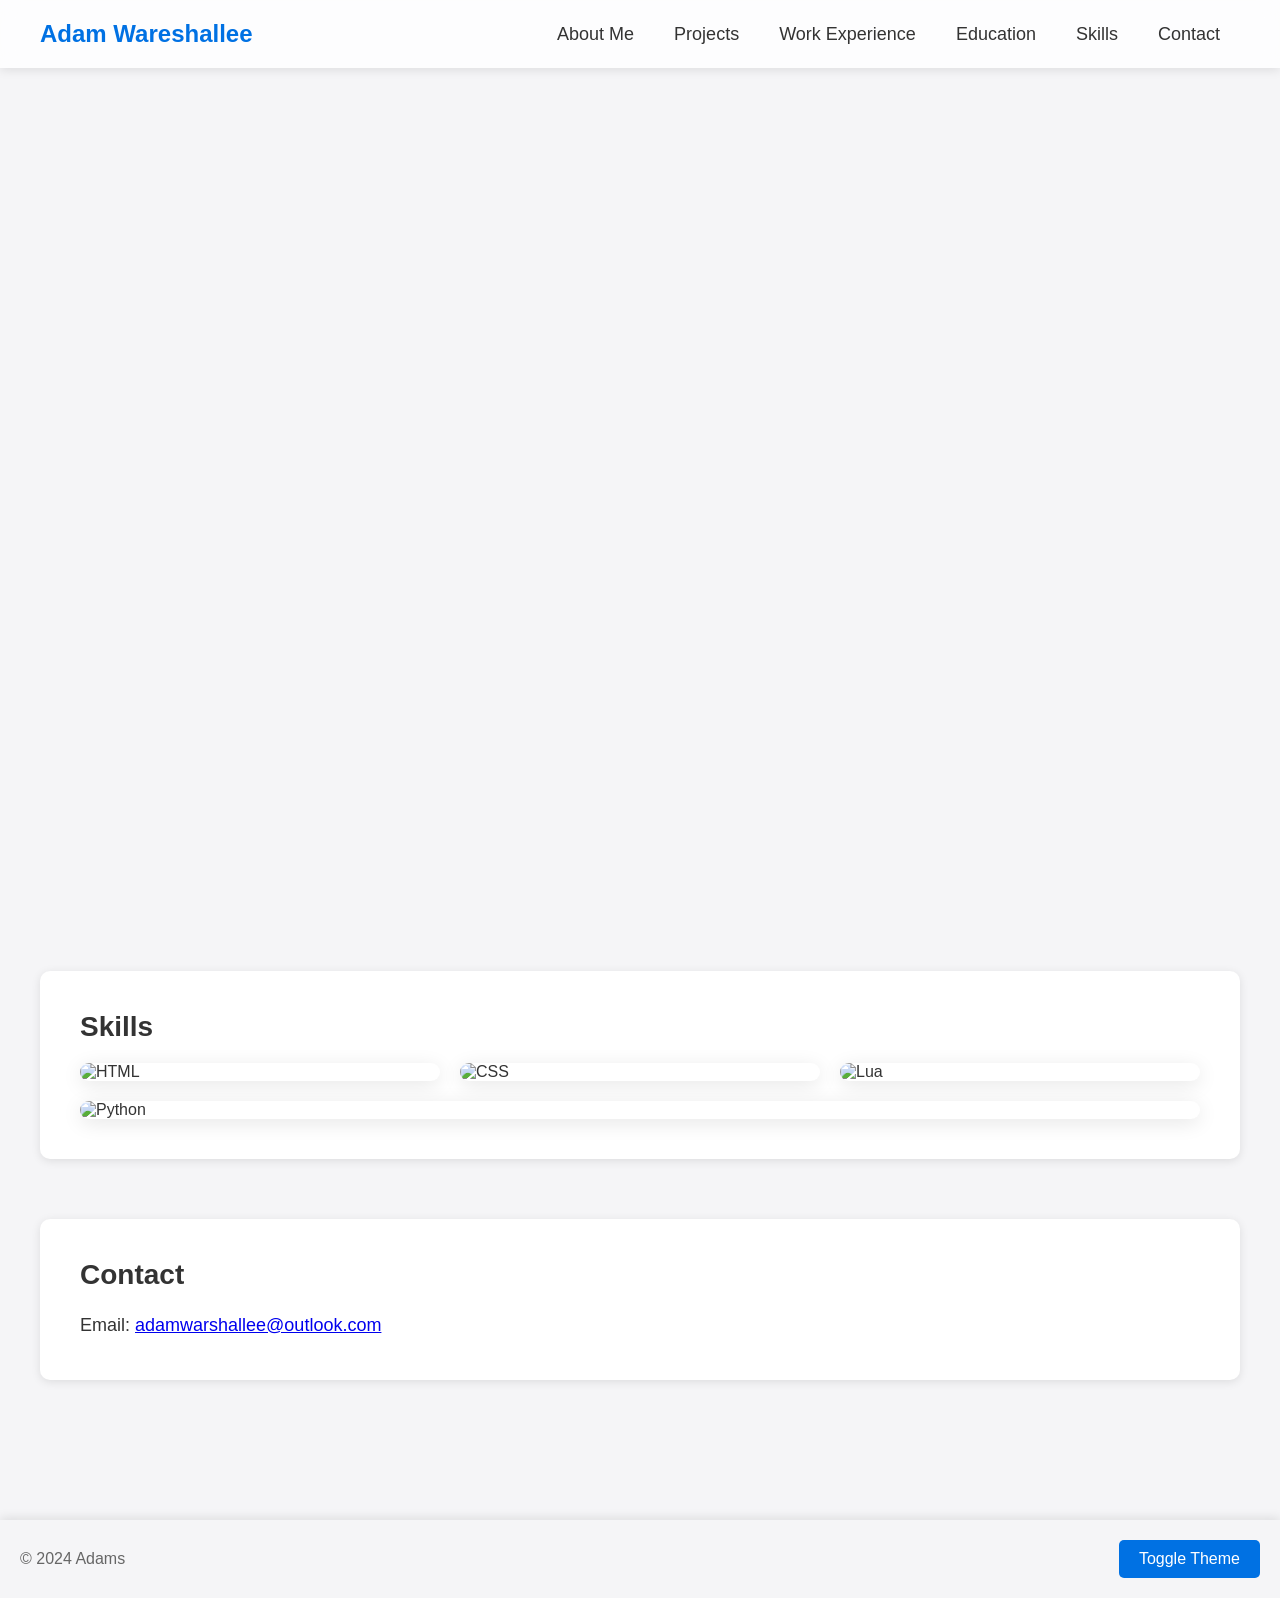
==== index.html @ 3a22431a "Add files via upload" ====
<!DOCTYPE html>
<html lang="en">
<head>
    <meta charset="UTF-8">
    <meta name="viewport" content="width=device-width, initial-scale=1.0">
    <title>Adam Wareshallee</title>
    <style>
        /* Reset and base styles */
        * {
            margin: 0;
            padding: 0;
            box-sizing: border-box;
        }

        body {
            font-family: 'Helvetica Neue', Helvetica, Arial, sans-serif;
            color: #333;
            background-color: #f5f5f7;
            overflow-x: hidden;
        }

        header {
            position: fixed;
            top: 0;
            width: 100%;
            background: rgba(255, 255, 255, 0.8);
            backdrop-filter: blur(10px);
            box-shadow: 0 2px 10px rgba(0, 0, 0, 0.1);
            z-index: 1000;
        }

        .navbar {
            display: flex;
            justify-content: space-between;
            align-items: center;
            padding: 20px 40px;
        }

        .logo {
            font-size: 24px;
            font-weight: bold;
            color: #0071e3;
        }

        .menu-icon {
            display: none;
            flex-direction: column;
            cursor: pointer;
            gap: 5px;
        }

        .menu-icon span {
            width: 30px;
            height: 3px;
            background-color: #333;
            transition: 0.3s;
        }

        /* Desktop navigation styling */
        nav {
            display: flex;
            position: relative;
            height: auto;
            background: transparent;
            transition: background 0.5s;
        }

        nav ul {
            display: flex;
            list-style: none;
        }

        nav ul li {
            margin: 0 20px;
        }

        nav ul li a {
            text-decoration: none;
            color: #333;
            font-size: 18px;
            transition: color 0.3s;
        }

        nav ul li a:hover {
            color: #0071e3;
        }

        .mobile-nav {
  position: fixed;
  top: 0;
  left: 0;
  width: 100%;
  height: 100vh;
  background-color: #333; /* Customize background color */
  display: flex;
  justify-content: center;
  align-items: center;
  transition: transform 0.5s ease;
  transform: translateY(-100%);
  z-index: 2000;
  backdrop-filter: blur(10px);
}

.mobile-nav.visible {
  transform: translateY(0);
}

.mobile-nav ul {
  flex-direction: column;
  text-align: center;
  list-style: none;
}

.mobile-nav ul li {
  margin: 20px 0;
  opacity: 0;
  transform: translateY(20px);
  transition: opacity 0.4s ease, transform 0.4s ease;
}

.mobile-nav.visible ul li {
  opacity: 1;
  transform: translateY(0);
}

.mobile-nav ul li a {
  color: #fff; /* Customize text color */
  text-decoration: none;
  font-size: 18px; /* Customize font size */
  font-weight: bold;
}

.mobile-nav ul li a:hover {
  text-decoration: underline;
}

.close-btn {
  position: absolute;
  top: 20px;
  right: 40px;
  font-size: 32px;
  color: #fff;
  cursor: pointer;
}

        /* Main sections styling */
        main {
            margin-top: 80px;
            padding: 40px;
            transition: filter 0.5s ease;
        }

        main.blurred {
            filter: blur(8px);
        }

        section {
            margin-bottom: 60px;
            padding: 40px;
            background: #fff;
            border-radius: 10px;
            box-shadow: 0 2px 10px rgba(0, 0, 0, 0.1);
            opacity: 0;
            transform: translateY(50px);
            transition: opacity 0.6s ease, transform 0.6s ease;
        }

        section.visible {
            opacity: 1;
            transform: translateY(0);
        }

        section h2 {
            font-size: 28px;
            margin-bottom: 20px;
        }

        section p,
        section ul {
            font-size: 18px;
            line-height: 1.6;
        }

        /* Card styling for projects and skills */
        .card-container {
            display: flex;
            flex-wrap: wrap;
            gap: 20px;
            justify-content: center;
        }

        .card {
            flex: 1 1 300px;
            position: relative;
            background: #fff;
            border-radius: 16px;
            box-shadow: 0 4px 20px rgba(0, 0, 0, 0.1);
            overflow: hidden;
            cursor: pointer;
            transition: transform 0.3s, box-shadow 0.3s;
        }

        .card img {
            width: 100%;
            height: 200px;
            object-fit: cover;
            transition: filter 0.3s ease, transform 0.3s ease;
        }

        .card .card-content {
            position: absolute;
            top: 0;
            left: 0;
            width: 100%;
            height: 100%;
            background: rgba(0, 0, 0, 0.6);
            color: #fff;
            display: flex;
            flex-direction: column;
            justify-content: center;
            align-items: center;
            opacity: 0;
            transition: opacity 0.3s ease;
            text-align: center;
            padding: 20px;
        }

        .card:hover img {
            filter: blur(5px);
            transform: scale(1.1);
        }

        .card:hover .card-content {
            opacity: 1;
        }

        .card:hover {
            transform: translateY(-10px);
            box-shadow: 0 8px 30px rgba(0, 0, 0, 0.2);
        }

        footer {
    display: flex; /* Use flexbox for layout */
    justify-content: space-between; /* Space between items */
    align-items: center; /* Center items vertically */
    padding: 20px;
    background: #f5f5f7; /* Light background color */
    margin-top: 40px;
    box-shadow: 0 -2px 10px rgba(0, 0, 0, 0.1);
}

footer p {
    color: #666; /* Darker text color for footer */
    margin: 0; /* Remove default margin */
}

.toggle-theme {
    padding: 10px 20px;
    background-color: #0071e3; /* Button color */
    color: white; /* Button text color */
    border: none;
    border-radius: 5px;
    cursor: pointer;
    font-size: 16px;
    transition: background-color 0.3s, transform 0.3s;
}


     /* Dark Mode Styles */
     .dark-mode {
            background-color: #000; /* Keep body background black */
            color: white; /* Keep white text color */
        }

        .dark-mode header {
            background: rgba(50, 50, 50, 0.8); /* Dark header background */
            color: white; /* White header text */
        }

        .dark-mode a {
            color: white; /* White header text */
        }

        .dark-mode .card {
            background: #333; /* Dark card background */
            color: white; /* White card text */
            box-shadow: 0 4px 20px rgba(255, 252, 252, 0.1);
        }

        .dark-mode .card .card-content {
            background: rgba(255, 255, 255, 0.2); /* Light overlay for card content */
        }

        .dark-mode section {
            background-color: rgba(50, 50, 50, 0.7); /* Dark section background */
            color: white; /* White text color for sections */
            box-shadow: 0 2px 10px rgba(237, 206, 206, 0.1);
        }

        .dark-mode footer {
            background: rgba(50, 50, 50, 0.7);;
            box-shadow: 0 -2px 10px rgba(227, 212, 212, 0.1);
        }

        .dark-mode footer p {
            color: #ffc0c0;

        }
        
        .dark-mode .card:hover {
            box-shadow: 0 8px 30px rgba(255, 240, 240, 0.2);
        }
     

        /* Media queries for responsive design */
        @media (max-width: 768px) {
            .navbar ul {
                display: none; /* Hide the desktop menu */
            }

            .menu-icon {
                display: flex; /* Show the menu icon on mobile */
            }

            .mobile-nav {
                display: flex; /* Show mobile nav */
            }

            .dark-mode .menu-icon span {
            width: 30px;
            height: 3px;
            background-color: #ffffff;
            transition: 0.3s;
        }
        }
    </style>
</head>
<body>
    <header>
        <div class="navbar">
            <h1 class="logo">Adam Wareshallee</h1>
            <nav class="desktop-nav">
                <ul>
                    <li><a href="#about">About Me</a></li>
                    <li><a href="#projects">Projects</a></li>
                    <li><a href="#workexperience">Work Experience</a></li>
                    <li><a href="#education">Education</a></li>
                    <li><a href="#skills">Skills</a></li>
                    <li><a href="#contact">Contact</a></li>
                </ul>
            </nav>
            <div class="menu-icon" id="menu-icon">
                <span></span>
                <span></span>
                <span></span>
            </div>
        </div>
    </header>

    <div class="mobile-nav" id="navbar">
        <span class="close-btn" id="close-btn">&times;</span>
        <ul>
            <li><a href="#about">About Me</a></li>
            <li><a href="#projects">Projects</a></li>
            <li><a href="#workexperience">Work Experience</a></li>
            <li><a href="#education">Education</a></li>
            <li><a href="#skills">Skills</a></li>
            <li><a href="#contact">Contact</a></li>
        </ul>
    </div>

    <main>
        <section id="about">
            <h2>About Me</h2>
            <p>Hello! I'm a Computing and IT student passionate about technology and coding.</p>
        </section>
        <section id="projects">
            <h2>Projects</h2>
            <div class="card-container">
                <div class="card">
                    <img src="https://play-lh.googleusercontent.com/N8xjvL1xXqonuVpNJIbd-0YBjyOcAJ65ULBzGun4zOfxeAJx8iNjseJH4HU3bWdh5zU" alt="Project 1">
                    <div class="card-content">
                        <h3>Python Game</h3>
                        <p>A really fun game I made in Python.</p>
                    </div>
                </div>
                <div class="card">
                    <img src="https://scriptmag.com/.image/t_share/MjAxMjYxODQ3NzgzOTQxNjMz/touchinggrass-canva.png" alt="Project 2">
                    <div class="card-content">
                        <h3>Touching Grass Simulator</h3>
                        <p>Now people don't have to go outside.</p>
                    </div>
                </div>
                <!-- Add more project cards as needed -->
            </div>
        </section>
        <section id="workexperience">
            <h2>Work Experience</h2>
            <div class="card-container">
                <div class="card">
                    <img src="https://www.maber.co.uk/app/uploads/2017/09/2462_complete_N67_medium.jpg" alt="Work Experience Place 1">
                    <div class="card-content">
                        <h3>Westfield Academy</h3>
                        <p>Working for Mr Shah.</p>
                    </div>
                </div>
                <div class="card">
                    <img src="https://upload.wikimedia.org/wikipedia/commons/thumb/6/6b/Road_in_Norway.jpg/640px-Road_in_Norway.jpg" alt="Work Experience Place 2">
                    <div class="card-content">
                        <h3>Road</h3>
                        <p>I helped someone cross the road.</p>
                    </div>
                </div>
            </div>
            </section>
            <section id="education">
                <h2>Education</h2>
                <div class="card-container">
                    <div class="card">
                        <img src="https://www.maber.co.uk/app/uploads/2017/09/2462_complete_N67_medium.jpg" alt="Education Place 1">
                        <div class="card-content">
                            <h3>Westfield Academy</h3>
                            <p>Year 7 to Year 13 (2017 to 2034)</p>
                        </div>
                    </div>
                    <div class="card">
                        <img src="https://www.oxfordscholastica.com/wp-content/uploads/2023/07/cambridge-college.jpg" alt="Education Place 2">
                        <div class="card-content">
                            <h3>University</h3>
                            <p>2024 to 2028</p>
                        </div>
                    </div>
                </div>
                </section>
        <section id="skills">
            <h2>Skills</h2>
            <div class="card-container">
                <div class="card">
                    <img src="https://verpex.com/assets/uploads/images/blog/Basic-HTML-Codes-for-Websites.webp?v=1691760654" alt="HTML">
                    <div class="card-content">
                        <h3>HTML</h3>
                        <p>Proficient in creating structured web pages using HTML.</p>
                    </div>
                </div>
                <div class="card">
                    <img src="https://www.oxfordwebstudio.com/user/pages/06.da-li-znate/sta-je-css/sta-je-css.png" alt="CSS">
                    <div class="card-content">
                        <h3>CSS</h3>
                        <p>Experienced in styling and creating responsive layouts.</p>
                    </div>
                </div>
                <div class="card">
                    <img src="https://addons-content.teamspeak.com/1ea680fd-dfd2-49ef-a259-74d27593b867/images/648_366/lua%20plugin.jpg" alt="Lua">
                    <div class="card-content">
                        <h3>Lua</h3>
                        <p>Skilled in scripting and game development using Lua.</p>
                    </div>
                </div>
                <div class="card">
                    <img src="https://encrypted-tbn0.gstatic.com/images?q=tbn:ANd9GcT8h_BUGp_0Yxt_QUeBeMu32g4kvJ6deNMW5g&s" alt="Python">
                    <div class="card-content">
                        <h3>Python</h3>
                        <p>Knowledgeable in scripting and automating tasks with Python.</p>
                    </div>
                </div>
                <!-- Add more skill cards as needed -->
            </div>
        </section>
        <section id="contact">
            <h2>Contact</h2>
            <p>Email: <a href="mailto:adamwarshallee@outlook.com">adamwarshallee@outlook.com</a></p>
        </section>
    </main>
    <footer>
        <p>© 2024 Adams</p>
        <button class="toggle-theme" id="toggleTheme">Toggle Theme</button> 
    </footer>
    <script>
        const menuIcon = document.getElementById('menu-icon');
        const navbar = document.getElementById('navbar');
        const closeBtn = document.getElementById('close-btn');
        const mainContent = document.querySelector('main');

        menuIcon.onclick = () => {
            navbar.classList.add('visible');
            mainContent.classList.add('blurred');
        }

        closeBtn.onclick = () => {
            navbar.classList.remove('visible');
            mainContent.classList.remove('blurred');
        }

        // Animation on scroll
        const sections = document.querySelectorAll('section');
        const options = {
            root: null,
            threshold: 0.1,
            rootMargin: '0px',
        };

        const observer = new IntersectionObserver((entries) => {
            entries.forEach(entry => {
                if (entry.isIntersecting) {
                    entry.target.classList.add('visible');
                } else {
                    entry.target.classList.remove('visible');
                }
            });
        }, options);

        sections.forEach(section => {
            observer.observe(section);
        });


               // Function to apply dark mode styles
        function applyDarkMode() {
            const body = document.body;
            const sections = document.querySelectorAll('section');
            const footer = document.querySelector('footer');

            body.classList.add('dark-mode'); // Add dark mode class to body

            sections.forEach(section => {
                section.classList.add('dark-mode'); // Add dark mode class to sections
            });

            footer.classList.add('dark-mode'); // Add dark mode class to footer
        }

        // Function to apply light mode styles
        function applyLightMode() {
            const body = document.body;
            const sections = document.querySelectorAll('section');
            const footer = document.querySelector('footer');

            body.classList.remove('dark-mode'); // Remove dark mode class from body

            sections.forEach(section => {
                section.classList.remove('dark-mode'); // Remove dark mode class from sections
            });

            footer.classList.remove('dark-mode'); // Remove dark mode class from footer
        }

        // Toggle theme function
        function toggleTheme() {
            const isDarkMode = document.body.classList.contains('dark-mode');
            if (isDarkMode) {
                applyLightMode(); // If in dark mode, switch to light mode
            } else {
                applyDarkMode(); // If in light mode, switch to dark mode
            }
        }

        // Check if the user prefers dark mode and apply styles accordingly on page load
        window.addEventListener('DOMContentLoaded', () => {
            if (window.matchMedia && window.matchMedia('(prefers-color-scheme: dark)').matches) {
                applyDarkMode(); // Apply dark mode if preference is set
            }
        });

        // Add event listener to toggle button
        document.getElementById('toggleTheme').addEventListener('click', toggleTheme);
    </script>
</body>
</html>
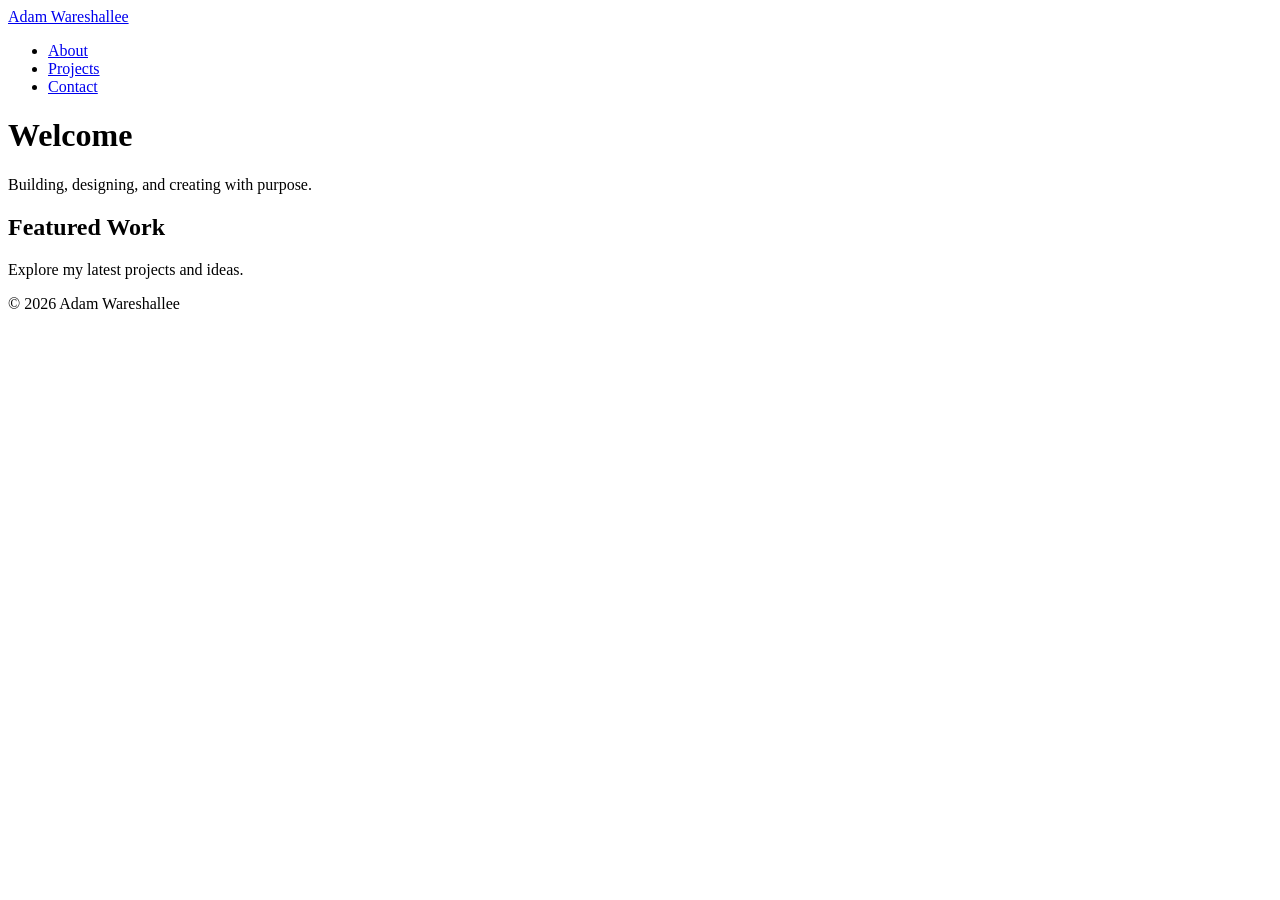
==== commit 74dfa8fe: "Update index.html I did this as I wanted links go to different web pages" ====
--- a/index.html
+++ b/index.html
@@ -1,568 +1,36 @@
 <!DOCTYPE html>
 <html lang="en">
 <head>
-    <meta charset="UTF-8">
-    <meta name="viewport" content="width=device-width, initial-scale=1.0">
-    <title>Adam Wareshallee</title>
-    <style>
-        /* Reset and base styles */
-        * {
-            margin: 0;
-            padding: 0;
-            box-sizing: border-box;
-        }
+  <meta charset="UTF-8">
+  <meta name="viewport" content="width=device-width, initial-scale=1.0">
+  <title>Adam Wareshallee</title>
+  <link rel="stylesheet" href="style.css">
+</head>
 
-        body {
-            font-family: 'Helvetica Neue', Helvetica, Arial, sans-serif;
-            color: #333;
-            background-color: #f5f5f7;
-            overflow-x: hidden;
-        }
+<body>
 
-        header {
-            position: fixed;
-            top: 0;
-            width: 100%;
-            background: rgba(255, 255, 255, 0.8);
-            backdrop-filter: blur(10px);
-            box-shadow: 0 2px 10px rgba(0, 0, 0, 0.1);
-            z-index: 1000;
-        }
+<nav class="navbar">
+  <a href="index.html" class="logo">Adam Wareshallee</a>
+  <ul class="nav-links">
+    <li><a href="about.html">About</a></li>
+    <li><a href="projects.html">Projects</a></li>
+    <li><a href="contact.html">Contact</a></li>
+  </ul>
+</nav>
 
-        .navbar {
-            display: flex;
-            justify-content: space-between;
-            align-items: center;
-            padding: 20px 40px;
-        }
+<header class="hero">
+  <h1>Welcome</h1>
+  <p>Building, designing, and creating with purpose.</p>
+</header>
 
-        .logo {
-            font-size: 24px;
-            font-weight: bold;
-            color: #0071e3;
-        }
+<section class="section">
+  <h2>Featured Work</h2>
+  <p>Explore my latest projects and ideas.</p>
+</section>
 
-        .menu-icon {
-            display: none;
-            flex-direction: column;
-            cursor: pointer;
-            gap: 5px;
-        }
+<footer class="footer">
+  <p>© 2026 Adam Wareshallee</p>
+</footer>
 
-        .menu-icon span {
-            width: 30px;
-            height: 3px;
-            background-color: #333;
-            transition: 0.3s;
-        }
-
-        /* Desktop navigation styling */
-        nav {
-            display: flex;
-            position: relative;
-            height: auto;
-            background: transparent;
-            transition: background 0.5s;
-        }
-
-        nav ul {
-            display: flex;
-            list-style: none;
-        }
-
-        nav ul li {
-            margin: 0 20px;
-        }
-
-        nav ul li a {
-            text-decoration: none;
-            color: #333;
-            font-size: 18px;
-            transition: color 0.3s;
-        }
-
-        nav ul li a:hover {
-            color: #0071e3;
-        }
-
-        .mobile-nav {
-  position: fixed;
-  top: 0;
-  left: 0;
-  width: 100%;
-  height: 100vh;
-  background-color: #333; /* Customize background color */
-  display: flex;
-  justify-content: center;
-  align-items: center;
-  transition: transform 0.5s ease;
-  transform: translateY(-100%);
-  z-index: 2000;
-  backdrop-filter: blur(10px);
-}
-
-.mobile-nav.visible {
-  transform: translateY(0);
-}
-
-.mobile-nav ul {
-  flex-direction: column;
-  text-align: center;
-  list-style: none;
-}
-
-.mobile-nav ul li {
-  margin: 20px 0;
-  opacity: 0;
-  transform: translateY(20px);
-  transition: opacity 0.4s ease, transform 0.4s ease;
-}
-
-.mobile-nav.visible ul li {
-  opacity: 1;
-  transform: translateY(0);
-}
-
-.mobile-nav ul li a {
-  color: #fff; /* Customize text color */
-  text-decoration: none;
-  font-size: 18px; /* Customize font size */
-  font-weight: bold;
-}
-
-.mobile-nav ul li a:hover {
-  text-decoration: underline;
-}
-
-.close-btn {
-  position: absolute;
-  top: 20px;
-  right: 40px;
-  font-size: 32px;
-  color: #fff;
-  cursor: pointer;
-}
-
-        /* Main sections styling */
-        main {
-            margin-top: 80px;
-            padding: 40px;
-            transition: filter 0.5s ease;
-        }
-
-        main.blurred {
-            filter: blur(8px);
-        }
-
-        section {
-            margin-bottom: 60px;
-            padding: 40px;
-            background: #fff;
-            border-radius: 10px;
-            box-shadow: 0 2px 10px rgba(0, 0, 0, 0.1);
-            opacity: 0;
-            transform: translateY(50px);
-            transition: opacity 0.6s ease, transform 0.6s ease;
-        }
-
-        section.visible {
-            opacity: 1;
-            transform: translateY(0);
-        }
-
-        section h2 {
-            font-size: 28px;
-            margin-bottom: 20px;
-        }
-
-        section p,
-        section ul {
-            font-size: 18px;
-            line-height: 1.6;
-        }
-
-        /* Card styling for projects and skills */
-        .card-container {
-            display: flex;
-            flex-wrap: wrap;
-            gap: 20px;
-            justify-content: center;
-        }
-
-        .card {
-            flex: 1 1 300px;
-            position: relative;
-            background: #fff;
-            border-radius: 16px;
-            box-shadow: 0 4px 20px rgba(0, 0, 0, 0.1);
-            overflow: hidden;
-            cursor: pointer;
-            transition: transform 0.3s, box-shadow 0.3s;
-        }
-
-        .card img {
-            width: 100%;
-            height: 200px;
-            object-fit: cover;
-            transition: filter 0.3s ease, transform 0.3s ease;
-        }
-
-        .card .card-content {
-            position: absolute;
-            top: 0;
-            left: 0;
-            width: 100%;
-            height: 100%;
-            background: rgba(0, 0, 0, 0.6);
-            color: #fff;
-            display: flex;
-            flex-direction: column;
-            justify-content: center;
-            align-items: center;
-            opacity: 0;
-            transition: opacity 0.3s ease;
-            text-align: center;
-            padding: 20px;
-        }
-
-        .card:hover img {
-            filter: blur(5px);
-            transform: scale(1.1);
-        }
-
-        .card:hover .card-content {
-            opacity: 1;
-        }
-
-        .card:hover {
-            transform: translateY(-10px);
-            box-shadow: 0 8px 30px rgba(0, 0, 0, 0.2);
-        }
-
-        footer {
-    display: flex; /* Use flexbox for layout */
-    justify-content: space-between; /* Space between items */
-    align-items: center; /* Center items vertically */
-    padding: 20px;
-    background: #f5f5f7; /* Light background color */
-    margin-top: 40px;
-    box-shadow: 0 -2px 10px rgba(0, 0, 0, 0.1);
-}
-
-footer p {
-    color: #666; /* Darker text color for footer */
-    margin: 0; /* Remove default margin */
-}
-
-.toggle-theme {
-    padding: 10px 20px;
-    background-color: #0071e3; /* Button color */
-    color: white; /* Button text color */
-    border: none;
-    border-radius: 5px;
-    cursor: pointer;
-    font-size: 16px;
-    transition: background-color 0.3s, transform 0.3s;
-}
-
-
-     /* Dark Mode Styles */
-     .dark-mode {
-            background-color: #000; /* Keep body background black */
-            color: white; /* Keep white text color */
-        }
-
-        .dark-mode header {
-            background: rgba(50, 50, 50, 0.8); /* Dark header background */
-            color: white; /* White header text */
-        }
-
-        .dark-mode a {
-            color: white; /* White header text */
-        }
-
-        .dark-mode .card {
-            background: #333; /* Dark card background */
-            color: white; /* White card text */
-            box-shadow: 0 4px 20px rgba(255, 252, 252, 0.1);
-        }
-
-        .dark-mode .card .card-content {
-            background: rgba(255, 255, 255, 0.2); /* Light overlay for card content */
-        }
-
-        .dark-mode section {
-            background-color: rgba(50, 50, 50, 0.7); /* Dark section background */
-            color: white; /* White text color for sections */
-            box-shadow: 0 2px 10px rgba(237, 206, 206, 0.1);
-        }
-
-        .dark-mode footer {
-            background: rgba(50, 50, 50, 0.7);;
-            box-shadow: 0 -2px 10px rgba(227, 212, 212, 0.1);
-        }
-
-        .dark-mode footer p {
-            color: #ffc0c0;
-
-        }
-        
-        .dark-mode .card:hover {
-            box-shadow: 0 8px 30px rgba(255, 240, 240, 0.2);
-        }
-     
-
-        /* Media queries for responsive design */
-        @media (max-width: 768px) {
-            .navbar ul {
-                display: none; /* Hide the desktop menu */
-            }
-
-            .menu-icon {
-                display: flex; /* Show the menu icon on mobile */
-            }
-
-            .mobile-nav {
-                display: flex; /* Show mobile nav */
-            }
-
-            .dark-mode .menu-icon span {
-            width: 30px;
-            height: 3px;
-            background-color: #ffffff;
-            transition: 0.3s;
-        }
-        }
-    </style>
-</head>
-<body>
-    <header>
-        <div class="navbar">
-            <h1 class="logo">Adam Wareshallee</h1>
-            <nav class="desktop-nav">
-                <ul>
-                    <li><a href="#about">About Me</a></li>
-                    <li><a href="#projects">Projects</a></li>
-                    <li><a href="#workexperience">Work Experience</a></li>
-                    <li><a href="#education">Education</a></li>
-                    <li><a href="#skills">Skills</a></li>
-                    <li><a href="#contact">Contact</a></li>
-                </ul>
-            </nav>
-            <div class="menu-icon" id="menu-icon">
-                <span></span>
-                <span></span>
-                <span></span>
-            </div>
-        </div>
-    </header>
-
-    <div class="mobile-nav" id="navbar">
-        <span class="close-btn" id="close-btn">&times;</span>
-        <ul>
-            <li><a href="#about">About Me</a></li>
-            <li><a href="#projects">Projects</a></li>
-            <li><a href="#workexperience">Work Experience</a></li>
-            <li><a href="#education">Education</a></li>
-            <li><a href="#skills">Skills</a></li>
-            <li><a href="#contact">Contact</a></li>
-        </ul>
-    </div>
-
-    <main>
-        <section id="about">
-            <h2>About Me</h2>
-            <p>Hello! I'm a Computing and IT student passionate about technology and coding.</p>
-        </section>
-        <section id="projects">
-            <h2>Projects</h2>
-            <div class="card-container">
-                <div class="card">
-                    <img src="https://play-lh.googleusercontent.com/N8xjvL1xXqonuVpNJIbd-0YBjyOcAJ65ULBzGun4zOfxeAJx8iNjseJH4HU3bWdh5zU" alt="Project 1">
-                    <div class="card-content">
-                        <h3>Python Game</h3>
-                        <p>A really fun game I made in Python.</p>
-                    </div>
-                </div>
-                <div class="card">
-                    <img src="https://scriptmag.com/.image/t_share/MjAxMjYxODQ3NzgzOTQxNjMz/touchinggrass-canva.png" alt="Project 2">
-                    <div class="card-content">
-                        <h3>Touching Grass Simulator</h3>
-                        <p>Now people don't have to go outside.</p>
-                    </div>
-                </div>
-                <!-- Add more project cards as needed -->
-            </div>
-        </section>
-        <section id="workexperience">
-            <h2>Work Experience</h2>
-            <div class="card-container">
-                <div class="card">
-                    <img src="https://www.maber.co.uk/app/uploads/2017/09/2462_complete_N67_medium.jpg" alt="Work Experience Place 1">
-                    <div class="card-content">
-                        <h3>Westfield Academy</h3>
-                        <p>Working for Mr Shah.</p>
-                    </div>
-                </div>
-                <div class="card">
-                    <img src="https://upload.wikimedia.org/wikipedia/commons/thumb/6/6b/Road_in_Norway.jpg/640px-Road_in_Norway.jpg" alt="Work Experience Place 2">
-                    <div class="card-content">
-                        <h3>Road</h3>
-                        <p>I helped someone cross the road.</p>
-                    </div>
-                </div>
-            </div>
-            </section>
-            <section id="education">
-                <h2>Education</h2>
-                <div class="card-container">
-                    <div class="card">
-                        <img src="https://www.maber.co.uk/app/uploads/2017/09/2462_complete_N67_medium.jpg" alt="Education Place 1">
-                        <div class="card-content">
-                            <h3>Westfield Academy</h3>
-                            <p>Year 7 to Year 13 (2017 to 2034)</p>
-                        </div>
-                    </div>
-                    <div class="card">
-                        <img src="https://www.oxfordscholastica.com/wp-content/uploads/2023/07/cambridge-college.jpg" alt="Education Place 2">
-                        <div class="card-content">
-                            <h3>University</h3>
-                            <p>2024 to 2028</p>
-                        </div>
-                    </div>
-                </div>
-                </section>
-        <section id="skills">
-            <h2>Skills</h2>
-            <div class="card-container">
-                <div class="card">
-                    <img src="https://verpex.com/assets/uploads/images/blog/Basic-HTML-Codes-for-Websites.webp?v=1691760654" alt="HTML">
-                    <div class="card-content">
-                        <h3>HTML</h3>
-                        <p>Proficient in creating structured web pages using HTML.</p>
-                    </div>
-                </div>
-                <div class="card">
-                    <img src="https://www.oxfordwebstudio.com/user/pages/06.da-li-znate/sta-je-css/sta-je-css.png" alt="CSS">
-                    <div class="card-content">
-                        <h3>CSS</h3>
-                        <p>Experienced in styling and creating responsive layouts.</p>
-                    </div>
-                </div>
-                <div class="card">
-                    <img src="https://addons-content.teamspeak.com/1ea680fd-dfd2-49ef-a259-74d27593b867/images/648_366/lua%20plugin.jpg" alt="Lua">
-                    <div class="card-content">
-                        <h3>Lua</h3>
-                        <p>Skilled in scripting and game development using Lua.</p>
-                    </div>
-                </div>
-                <div class="card">
-                    <img src="https://encrypted-tbn0.gstatic.com/images?q=tbn:ANd9GcT8h_BUGp_0Yxt_QUeBeMu32g4kvJ6deNMW5g&s" alt="Python">
-                    <div class="card-content">
-                        <h3>Python</h3>
-                        <p>Knowledgeable in scripting and automating tasks with Python.</p>
-                    </div>
-                </div>
-                <!-- Add more skill cards as needed -->
-            </div>
-        </section>
-        <section id="contact">
-            <h2>Contact</h2>
-            <p>Email: <a href="mailto:adamwarshallee@outlook.com">adamwarshallee@outlook.com</a></p>
-        </section>
-    </main>
-    <footer>
-        <p>© 2024 Adams</p>
-        <button class="toggle-theme" id="toggleTheme">Toggle Theme</button> 
-    </footer>
-    <script>
-        const menuIcon = document.getElementById('menu-icon');
-        const navbar = document.getElementById('navbar');
-        const closeBtn = document.getElementById('close-btn');
-        const mainContent = document.querySelector('main');
-
-        menuIcon.onclick = () => {
-            navbar.classList.add('visible');
-            mainContent.classList.add('blurred');
-        }
-
-        closeBtn.onclick = () => {
-            navbar.classList.remove('visible');
-            mainContent.classList.remove('blurred');
-        }
-
-        // Animation on scroll
-        const sections = document.querySelectorAll('section');
-        const options = {
-            root: null,
-            threshold: 0.1,
-            rootMargin: '0px',
-        };
-
-        const observer = new IntersectionObserver((entries) => {
-            entries.forEach(entry => {
-                if (entry.isIntersecting) {
-                    entry.target.classList.add('visible');
-                } else {
-                    entry.target.classList.remove('visible');
-                }
-            });
-        }, options);
-
-        sections.forEach(section => {
-            observer.observe(section);
-        });
-
-
-               // Function to apply dark mode styles
-        function applyDarkMode() {
-            const body = document.body;
-            const sections = document.querySelectorAll('section');
-            const footer = document.querySelector('footer');
-
-            body.classList.add('dark-mode'); // Add dark mode class to body
-
-            sections.forEach(section => {
-                section.classList.add('dark-mode'); // Add dark mode class to sections
-            });
-
-            footer.classList.add('dark-mode'); // Add dark mode class to footer
-        }
-
-        // Function to apply light mode styles
-        function applyLightMode() {
-            const body = document.body;
-            const sections = document.querySelectorAll('section');
-            const footer = document.querySelector('footer');
-
-            body.classList.remove('dark-mode'); // Remove dark mode class from body
-
-            sections.forEach(section => {
-                section.classList.remove('dark-mode'); // Remove dark mode class from sections
-            });
-
-            footer.classList.remove('dark-mode'); // Remove dark mode class from footer
-        }
-
-        // Toggle theme function
-        function toggleTheme() {
-            const isDarkMode = document.body.classList.contains('dark-mode');
-            if (isDarkMode) {
-                applyLightMode(); // If in dark mode, switch to light mode
-            } else {
-                applyDarkMode(); // If in light mode, switch to dark mode
-            }
-        }
-
-        // Check if the user prefers dark mode and apply styles accordingly on page load
-        window.addEventListener('DOMContentLoaded', () => {
-            if (window.matchMedia && window.matchMedia('(prefers-color-scheme: dark)').matches) {
-                applyDarkMode(); // Apply dark mode if preference is set
-            }
-        });
-
-        // Add event listener to toggle button
-        document.getElementById('toggleTheme').addEventListener('click', toggleTheme);
-    </script>
 </body>
 </html>
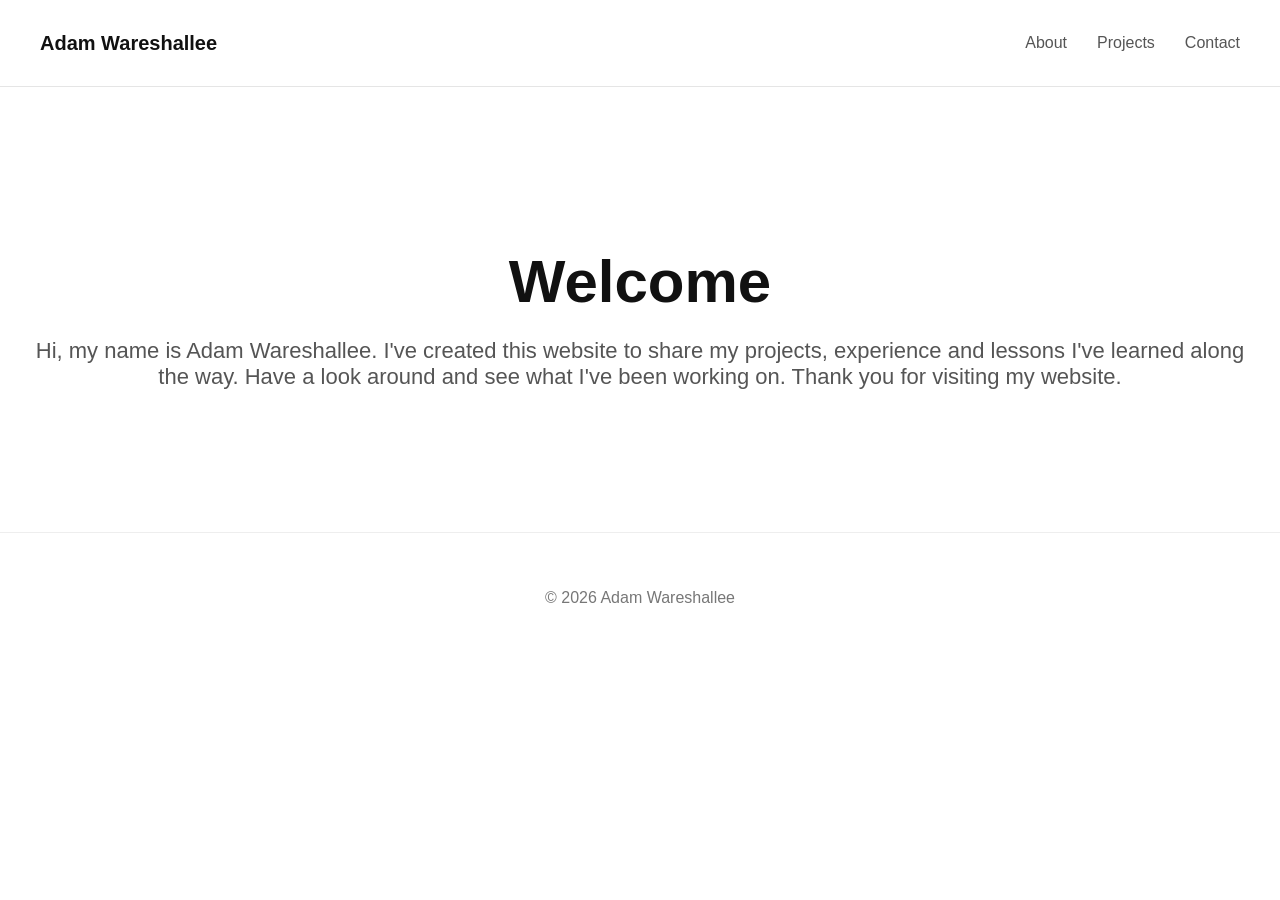
==== commit 071d68e5: "Revise index.html with actual text in the hero class Updated the hero section with a personal introd" ====
--- a/index.html
+++ b/index.html
@@ -20,13 +20,8 @@
 
 <header class="hero">
   <h1>Welcome</h1>
-  <p>Building, designing, and creating with purpose.</p>
+  <p>Hi, my name is Adam Wareshallee. I've created this website to share my projects, experience and lessons I've learned along the way. Have a look around and see what I've been working on. Thank you for visiting my website.</p>
 </header>
-
-<section class="section">
-  <h2>Featured Work</h2>
-  <p>Explore my latest projects and ideas.</p>
-</section>
 
 <footer class="footer">
   <p>© 2026 Adam Wareshallee</p>
--- a/style.css
+++ b/style.css
@@ -0,0 +1,81 @@
+/* Global */
+body {
+  margin: 0;
+  font-family: -apple-system, BlinkMacSystemFont, "Segoe UI", Roboto, sans-serif;
+  background: #fff;
+  color: #111;
+}
+
+/* Navbar */
+.navbar {
+  display: flex;
+  justify-content: space-between;
+  align-items: center;
+  padding: 18px 40px;
+  border-bottom: 1px solid #e5e5e5;
+  position: sticky;
+  top: 0;
+  background: rgba(255,255,255,0.85);
+  backdrop-filter: blur(20px);
+}
+
+.logo {
+  font-size: 20px;
+  font-weight: 600;
+  color: #111;
+  text-decoration: none;
+}
+
+.nav-links {
+  list-style: none;
+  display: flex;
+  gap: 30px;
+}
+
+.nav-links a {
+  text-decoration: none;
+  color: #555;
+  font-size: 16px;
+  transition: color 0.2s;
+}
+
+.nav-links a:hover,
+.nav-links .active {
+  color: #000;
+}
+
+/* Hero */
+.hero {
+  text-align: center;
+  padding: 120px 20px;
+}
+
+.hero h1 {
+  font-size: 60px;
+  font-weight: 700;
+  margin-bottom: 10px;
+}
+
+.hero p {
+  font-size: 22px;
+  color: #555;
+}
+
+/* Sections */
+.section {
+  padding: 80px 20px;
+  text-align: center;
+}
+
+.section h2 {
+  font-size: 36px;
+  margin-bottom: 10px;
+}
+
+/* Footer */
+.footer {
+  text-align: center;
+  padding: 40px;
+  color: #777;
+  border-top: 1px solid #eee;
+}
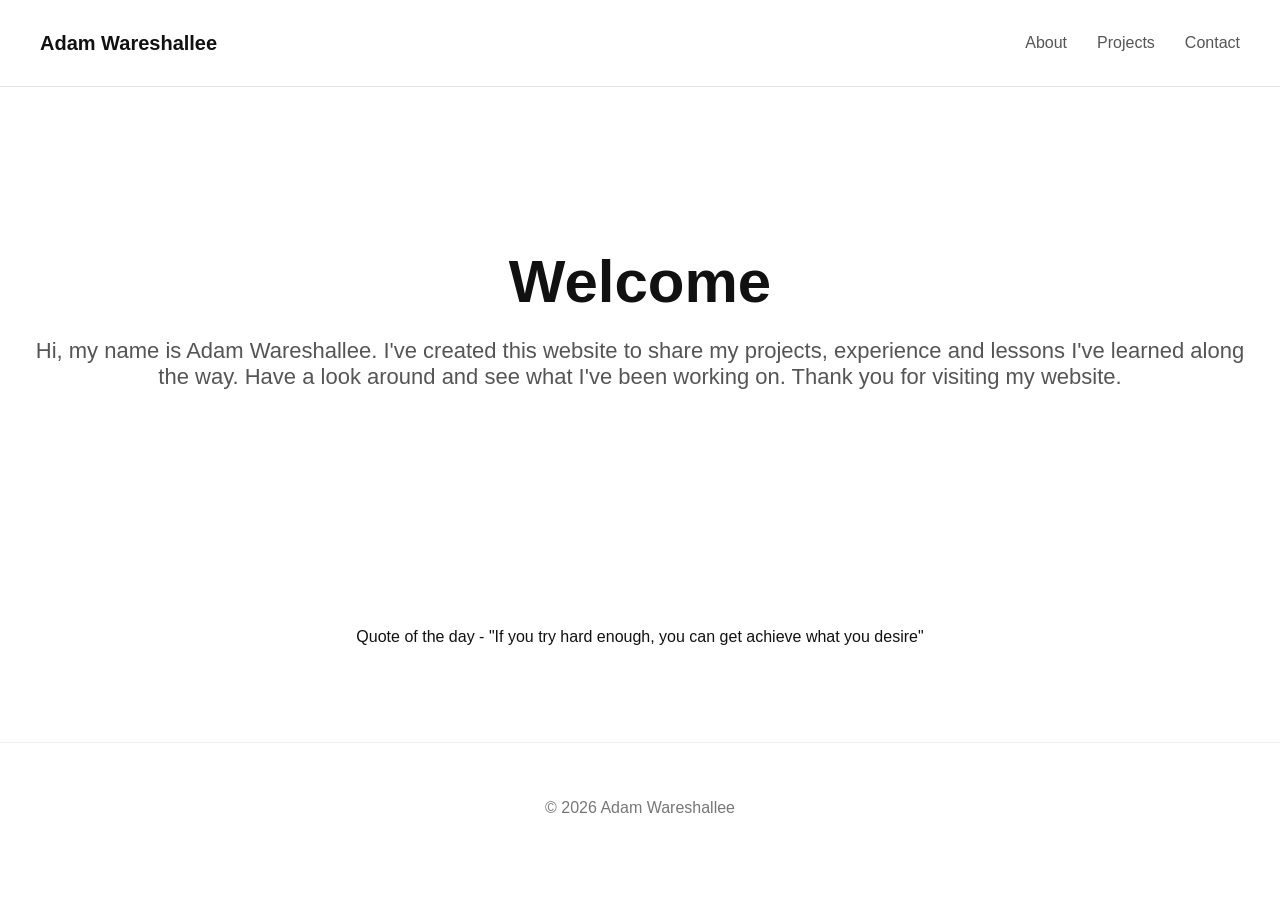
==== commit 1ae67dac: "Add quote of the day section to index.html Added a new section with a quote of the day." ====
--- a/index.html
+++ b/index.html
@@ -23,6 +23,10 @@
   <p>Hi, my name is Adam Wareshallee. I've created this website to share my projects, experience and lessons I've learned along the way. Have a look around and see what I've been working on. Thank you for visiting my website.</p>
 </header>
 
+<section class="section">
+  <p>Quote of the day - "If you try hard enough, you can get achieve what you desire"</p>
+</section>
+
 <footer class="footer">
   <p>© 2026 Adam Wareshallee</p>
 </footer>
